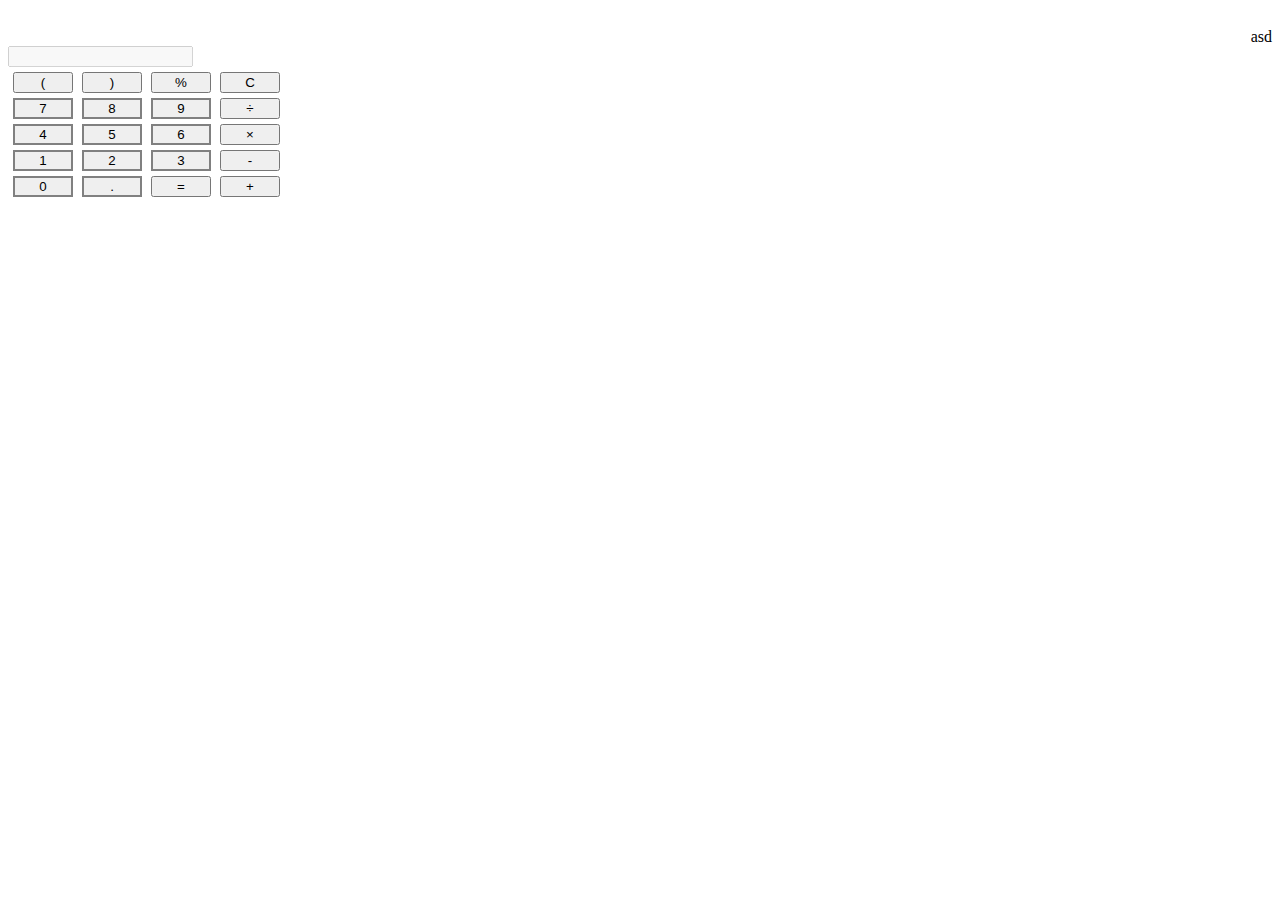
==== Lecture4/index.html @ 0d0da393 "lecture4 calculator interface" ====
<!DOCTYPE html>
<html lang="en">
<head>
    <meta charset="UTF-8">
    <title>Калькулятор</title>
    <link rel="stylesheet" href="https://stackpath.bootstrapcdn.com/bootstrap/4.1.3/css/bootstrap.min.css" integrity="sha384-MCw98/SFnGE8fJT3GXwEOngsV7Zt27NXFoaoApmYm81iuXoPkFOJwJ8ERdknLPMO" crossorigin="anonymous">
    <link rel="stylesheet" href="css/main.css">
</head>
<body>
    <div class="container">
        <div class="col-3">
            <div class="row calculation">
                <label for="calculation">asd</label>
            </div>
            <div class="row">
                <input type="text" class="form-control calculation" id="calculation" disabled>
            </div>
            <div class="row">
                <button type="button" class="btn btn-secondary">(</button>
                <button type="button" class="btn btn-secondary">)</button>
                <button type="button" class="btn btn-secondary">%</button>
                <button type="button" class="btn btn-secondary">C</button>
            </div>
            <div class="row">
                <button type="button" class="btn btn-light">7</button>
                <button type="button" class="btn btn-light">8</button>
                <button type="button" class="btn btn-light">9</button>
                <button type="button" class="btn btn-secondary">÷</button>
            </div>
            <div class="row">
                <button type="button" class="btn btn-light">4</button>
                <button type="button" class="btn btn-light">5</button>
                <button type="button" class="btn btn-light">6</button>
                <button type="button" class="btn btn-secondary">×</button>

            </div>
            <div class="row">
                <button type="button" class="btn btn-light">1</button>
                <button type="button" class="btn btn-light">2</button>
                <button type="button" class="btn btn-light">3</button>
                <button type="button" class="btn btn-secondary">-</button>

            </div>
            <div class="row">
                <button type="button" class="btn btn-light">0</button>
                <button type="button" class="btn btn-light">.</button>
                <button type="button" class="btn btn-primary">=</button>
                <button type="button" class="btn btn-secondary">+</button>
            </div>
        </div>
    </div>

    <script src="https://code.jquery.com/jquery-3.3.1.slim.min.js" integrity="sha384-q8i/X+965DzO0rT7abK41JStQIAqVgRVzpbzo5smXKp4YfRvH+8abtTE1Pi6jizo" crossorigin="anonymous"></script>
    <script src="https://cdnjs.cloudflare.com/ajax/libs/popper.js/1.14.3/umd/popper.min.js" integrity="sha384-ZMP7rVo3mIykV+2+9J3UJ46jBk0WLaUAdn689aCwoqbBJiSnjAK/l8WvCWPIPm49" crossorigin="anonymous"></script>
    <script src="https://stackpath.bootstrapcdn.com/bootstrap/4.1.3/js/bootstrap.min.js" integrity="sha384-ChfqqxuZUCnJSK3+MXmPNIyE6ZbWh2IMqE241rYiqJxyMiZ6OW/JmZQ5stwEULTy" crossorigin="anonymous"></script>
</body>
</html>
---- Lecture4/css/main.css ----
.container {
    padding-top: 20px;
}

.calculation {
    display: block;
    text-align: right;
}

.row button {
    margin-top: 5px;
}

.btn {
    width: 60px;
    margin-left: 5px;
}

.btn-light {
    border: 2px solid rgba(4,4,4,0.47);
}
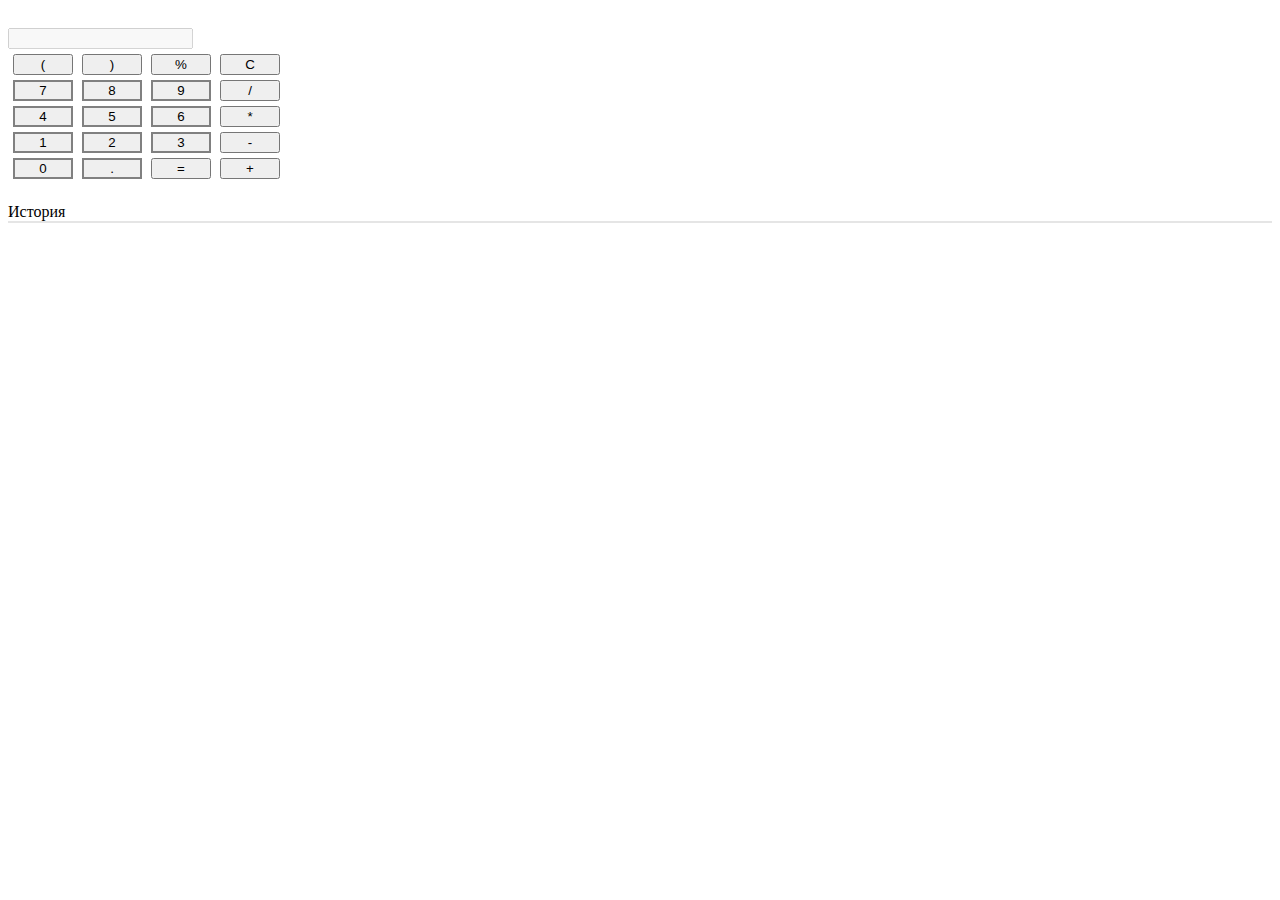
==== commit 9f414ceb: "lecture4 added all main functions" ====
--- a/Lecture4/index.html
+++ b/Lecture4/index.html
@@ -8,48 +8,58 @@
 </head>
 <body>
     <div class="container">
-        <div class="col-3">
-            <div class="row calculation">
-                <label for="calculation">asd</label>
+        <div class="row">
+            <div class="col-3">
+                <div class="row calculation temp">
+                    <label for="calculation"></label>
+                </div>
+                <div class="row">
+                    <input type="text" class="form-control calc_field calculation" id="calculation" disabled>
+                </div>
+                <div class="row">
+                    <button type="button" class="btn btn-secondary">(</button>
+                    <button type="button" class="btn btn-secondary">)</button>
+                    <button type="button" class="btn btn-secondary">%</button>
+                    <button type="button" class="btn btn-secondary clear">C</button>
+                </div>
+                <div class="row">
+                    <button type="button" class="btn btn-light calc_button">7</button>
+                    <button type="button" class="btn btn-light calc_button">8</button>
+                    <button type="button" class="btn btn-light calc_button">9</button>
+                    <button type="button" class="btn btn-secondary calc_button"> / </button>
+                </div>
+                <div class="row">
+                    <button type="button" class="btn btn-light calc_button">4</button>
+                    <button type="button" class="btn btn-light calc_button">5</button>
+                    <button type="button" class="btn btn-light calc_button">6</button>
+                    <button type="button" class="btn btn-secondary calc_button"> * </button>
+
+                </div>
+                <div class="row">
+                    <button type="button" class="btn btn-light calc_button">1</button>
+                    <button type="button" class="btn btn-light calc_button">2</button>
+                    <button type="button" class="btn btn-light calc_button">3</button>
+                    <button type="button" class="btn btn-secondary calc_button"> - </button>
+
+                </div>
+                <div class="row">
+                    <button type="button" class="btn btn-light calc_button">0</button>
+                    <button type="button" class="btn btn-light calc_button">.</button>
+                    <button type="button" class="btn btn-primary equally_button">=</button>
+                    <button type="button" class="btn btn-secondary calc_button"> + </button>
+                </div>
             </div>
-            <div class="row">
-                <input type="text" class="form-control calculation" id="calculation" disabled>
-            </div>
-            <div class="row">
-                <button type="button" class="btn btn-secondary">(</button>
-                <button type="button" class="btn btn-secondary">)</button>
-                <button type="button" class="btn btn-secondary">%</button>
-                <button type="button" class="btn btn-secondary">C</button>
-            </div>
-            <div class="row">
-                <button type="button" class="btn btn-light">7</button>
-                <button type="button" class="btn btn-light">8</button>
-                <button type="button" class="btn btn-light">9</button>
-                <button type="button" class="btn btn-secondary">÷</button>
-            </div>
-            <div class="row">
-                <button type="button" class="btn btn-light">4</button>
-                <button type="button" class="btn btn-light">5</button>
-                <button type="button" class="btn btn-light">6</button>
-                <button type="button" class="btn btn-secondary">×</button>
-
-            </div>
-            <div class="row">
-                <button type="button" class="btn btn-light">1</button>
-                <button type="button" class="btn btn-light">2</button>
-                <button type="button" class="btn btn-light">3</button>
-                <button type="button" class="btn btn-secondary">-</button>
-
-            </div>
-            <div class="row">
-                <button type="button" class="btn btn-light">0</button>
-                <button type="button" class="btn btn-light">.</button>
-                <button type="button" class="btn btn-primary">=</button>
-                <button type="button" class="btn btn-secondary">+</button>
+            <div class="col-3 history">
+                <div class="alert alert-primary" role="alert">
+                    История
+                </div>
+                <div class="col-12 history_result">
+                </div>
             </div>
         </div>
     </div>
 
+    <script src="js/main.js"></script>
     <script src="https://code.jquery.com/jquery-3.3.1.slim.min.js" integrity="sha384-q8i/X+965DzO0rT7abK41JStQIAqVgRVzpbzo5smXKp4YfRvH+8abtTE1Pi6jizo" crossorigin="anonymous"></script>
     <script src="https://cdnjs.cloudflare.com/ajax/libs/popper.js/1.14.3/umd/popper.min.js" integrity="sha384-ZMP7rVo3mIykV+2+9J3UJ46jBk0WLaUAdn689aCwoqbBJiSnjAK/l8WvCWPIPm49" crossorigin="anonymous"></script>
     <script src="https://stackpath.bootstrapcdn.com/bootstrap/4.1.3/js/bootstrap.min.js" integrity="sha384-ChfqqxuZUCnJSK3+MXmPNIyE6ZbWh2IMqE241rYiqJxyMiZ6OW/JmZQ5stwEULTy" crossorigin="anonymous"></script>
--- a/Lecture4/css/main.css
+++ b/Lecture4/css/main.css
@@ -18,4 +18,17 @@
 
 .btn-light {
     border: 2px solid rgba(4,4,4,0.47);
+}
+
+.history {
+    margin-top: 24px;
+}
+
+.history_result {
+    height: 100%;
+    border: 1px solid rgba(4,4,4,0.1);
+    overflow-y: auto;
+}
+.history_element:hover {
+    background-color: rgba(0,0,4,0.18);
 }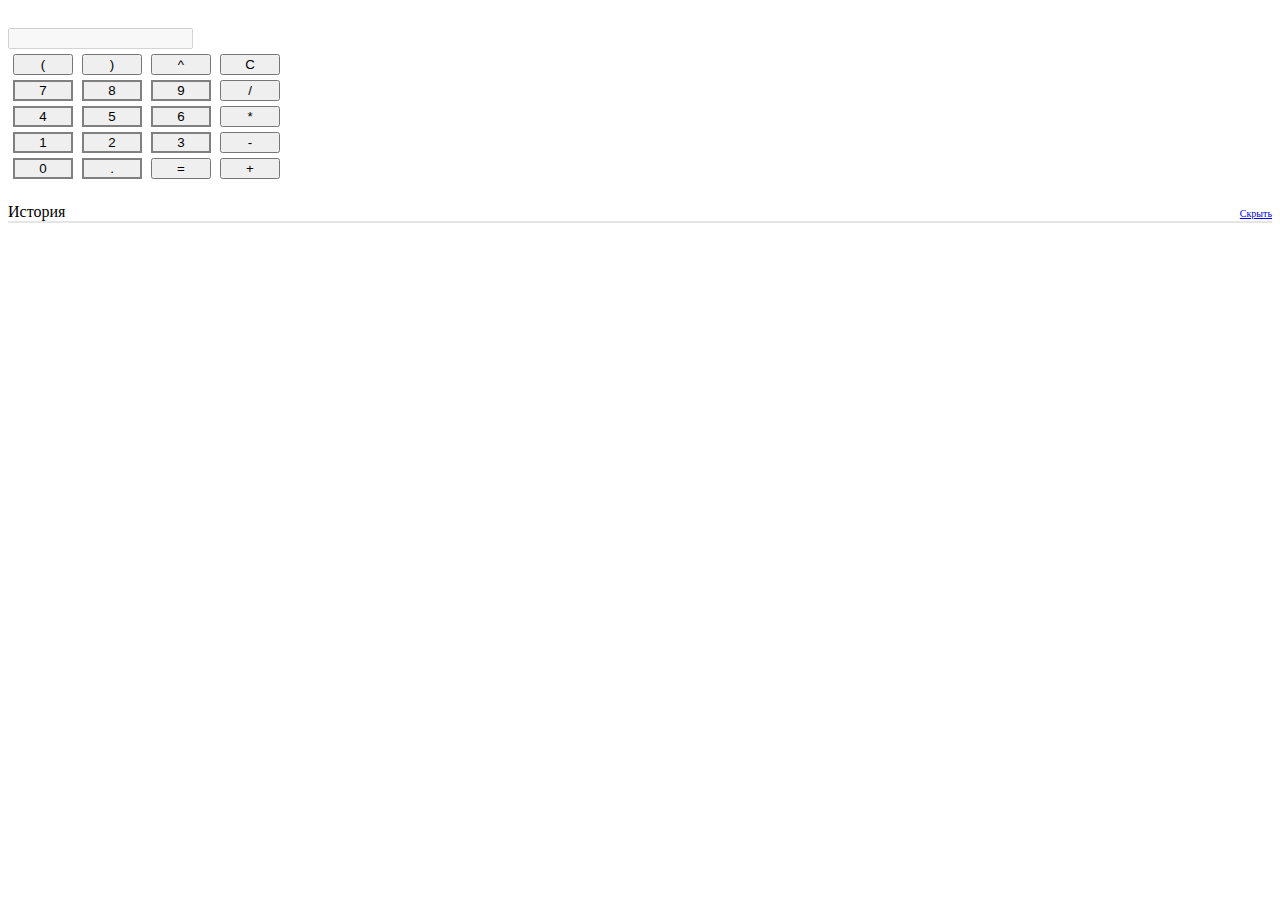
==== commit 02dfdc10: "lecture4 added support brackets, pow function, hide history possibility" ====
--- a/Lecture4/index.html
+++ b/Lecture4/index.html
@@ -17,9 +17,9 @@
                     <input type="text" class="form-control calc_field calculation" id="calculation" disabled>
                 </div>
                 <div class="row">
-                    <button type="button" class="btn btn-secondary">(</button>
-                    <button type="button" class="btn btn-secondary">)</button>
-                    <button type="button" class="btn btn-secondary">%</button>
+                    <button type="button" class="btn btn-secondary calc_button">(</button>
+                    <button type="button" class="btn btn-secondary calc_button">)</button>
+                    <button type="button" class="btn btn-secondary calc_button">^</button>
                     <button type="button" class="btn btn-secondary clear">C</button>
                 </div>
                 <div class="row">
@@ -51,7 +51,7 @@
             </div>
             <div class="col-3 history">
                 <div class="alert alert-primary" role="alert">
-                    История
+                    История<a class="hide_button" href="#">Скрыть</a>
                 </div>
                 <div class="col-12 history_result">
                 </div>
--- a/Lecture4/css/main.css
+++ b/Lecture4/css/main.css
@@ -31,4 +31,10 @@
 }
 .history_element:hover {
     background-color: rgba(0,0,4,0.18);
+}
+
+.hide_button {
+    font-size: x-small;
+    margin-top: 5px;
+    float: right;
 }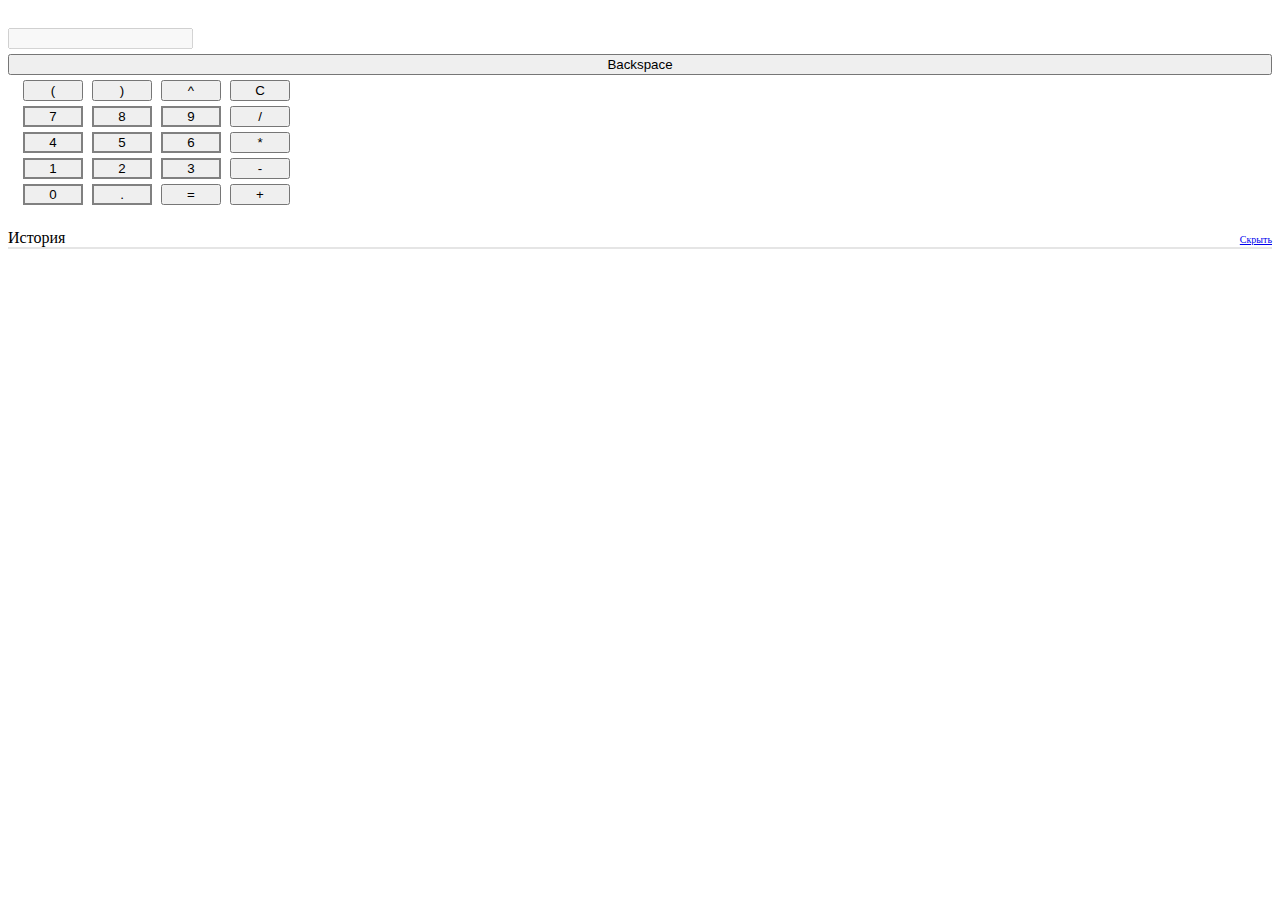
==== commit 16d8b251: "lecture4 added backspace support" ====
--- a/Lecture4/index.html
+++ b/Lecture4/index.html
@@ -17,36 +17,40 @@
                     <input type="text" class="form-control calc_field calculation" id="calculation" disabled>
                 </div>
                 <div class="row">
-                    <button type="button" class="btn btn-secondary calc_button">(</button>
-                    <button type="button" class="btn btn-secondary calc_button">)</button>
-                    <button type="button" class="btn btn-secondary calc_button">^</button>
-                    <button type="button" class="btn btn-secondary clear">C</button>
+                        <button type="button" class="btn btn-warning backspace_button">Backspace</button>
                 </div>
-                <div class="row">
-                    <button type="button" class="btn btn-light calc_button">7</button>
-                    <button type="button" class="btn btn-light calc_button">8</button>
-                    <button type="button" class="btn btn-light calc_button">9</button>
-                    <button type="button" class="btn btn-secondary calc_button"> / </button>
-                </div>
-                <div class="row">
-                    <button type="button" class="btn btn-light calc_button">4</button>
-                    <button type="button" class="btn btn-light calc_button">5</button>
-                    <button type="button" class="btn btn-light calc_button">6</button>
-                    <button type="button" class="btn btn-secondary calc_button"> * </button>
+                <div class="calc_buttons">
+                    <div class="row">
+                        <button type="button" class="btn btn-secondary calc_button">(</button>
+                        <button type="button" class="btn btn-secondary calc_button">)</button>
+                        <button type="button" class="btn btn-secondary calc_button">^</button>
+                        <button type="button" class="btn btn-danger clear">C</button>
+                    </div>
+                    <div class="row">
+                        <button type="button" class="btn btn-light calc_button">7</button>
+                        <button type="button" class="btn btn-light calc_button">8</button>
+                        <button type="button" class="btn btn-light calc_button">9</button>
+                        <button type="button" class="btn btn-secondary calc_button"> / </button>
+                    </div>
+                    <div class="row">
+                        <button type="button" class="btn btn-light calc_button">4</button>
+                        <button type="button" class="btn btn-light calc_button">5</button>
+                        <button type="button" class="btn btn-light calc_button">6</button>
+                        <button type="button" class="btn btn-secondary calc_button"> * </button>
+                    </div>
+                    <div class="row">
+                        <button type="button" class="btn btn-light calc_button">1</button>
+                        <button type="button" class="btn btn-light calc_button">2</button>
+                        <button type="button" class="btn btn-light calc_button">3</button>
+                        <button type="button" class="btn btn-secondary calc_button"> - </button>
 
-                </div>
-                <div class="row">
-                    <button type="button" class="btn btn-light calc_button">1</button>
-                    <button type="button" class="btn btn-light calc_button">2</button>
-                    <button type="button" class="btn btn-light calc_button">3</button>
-                    <button type="button" class="btn btn-secondary calc_button"> - </button>
-
-                </div>
-                <div class="row">
-                    <button type="button" class="btn btn-light calc_button">0</button>
-                    <button type="button" class="btn btn-light calc_button">.</button>
-                    <button type="button" class="btn btn-primary equally_button">=</button>
-                    <button type="button" class="btn btn-secondary calc_button"> + </button>
+                    </div>
+                    <div class="row">
+                        <button type="button" class="btn btn-light calc_button">0</button>
+                        <button type="button" class="btn btn-light calc_button">.</button>
+                        <button type="button" class="btn btn-primary equally_button">=</button>
+                        <button type="button" class="btn btn-secondary calc_button"> + </button>
+                    </div>
                 </div>
             </div>
             <div class="col-3 history">
--- a/Lecture4/css/main.css
+++ b/Lecture4/css/main.css
@@ -7,6 +7,10 @@
     text-align: right;
 }
 
+.calculation temp {
+    height: 24px;
+}
+
 .row button {
     margin-top: 5px;
 }
@@ -14,6 +18,15 @@
 .btn {
     width: 60px;
     margin-left: 5px;
+}
+
+.backspace_button {
+    margin-left: 0px;
+    width: 100%;
+}
+
+.calc_buttons {
+    margin-left: 10px;
 }
 
 .btn-light {
